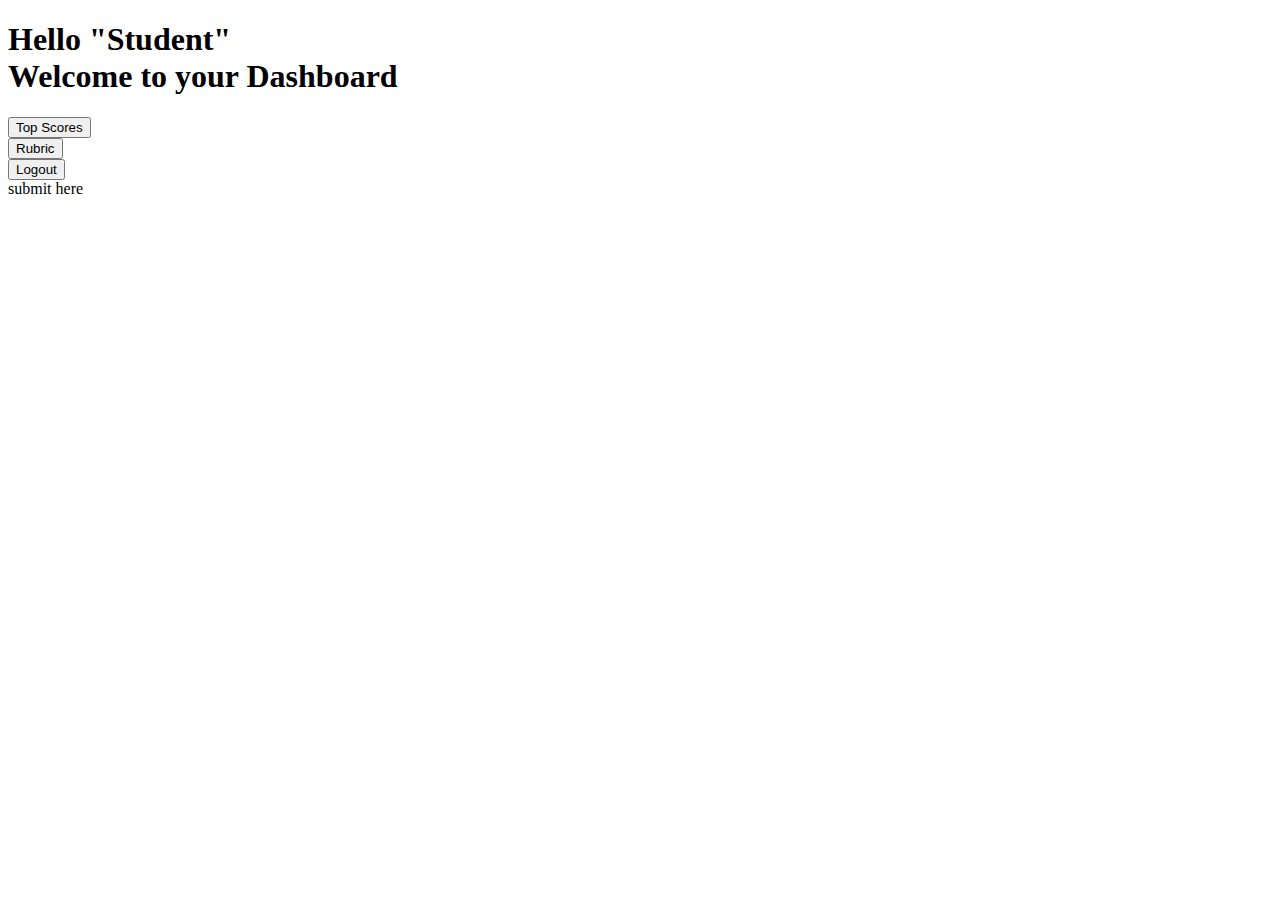
==== index.html @ 4b041a08 "Create index.html" ====
<!DOCTYPE html>
<html lang = "en-US">

<head>
    <title>
        Student Landing
    </title>
   <!-- <link rel = "stylesheet" href = "Student Landing.css"> -->
</head>

    <body>
        <div class = "container">
            <h1>Hello "Student"<br>Welcome to your Dashboard</h1>
        </div>
        <div class = "container2">
            <div class ="portion1"><button onclick="window.location.href='https://www.google.com';">Top Scores</button></button></div> 
            <div class ="portion2"><button onclick="window.location.href='https://www.google.com';">Rubric</button></div> 
            <div class ="portion2"><button onclick="window.location.href='https://www.google.com';">Logout</button></div> 
        </div>
        <div class = "container3">
            <div class = "submit">submit here</div>
        </div>
    </body>
</html>
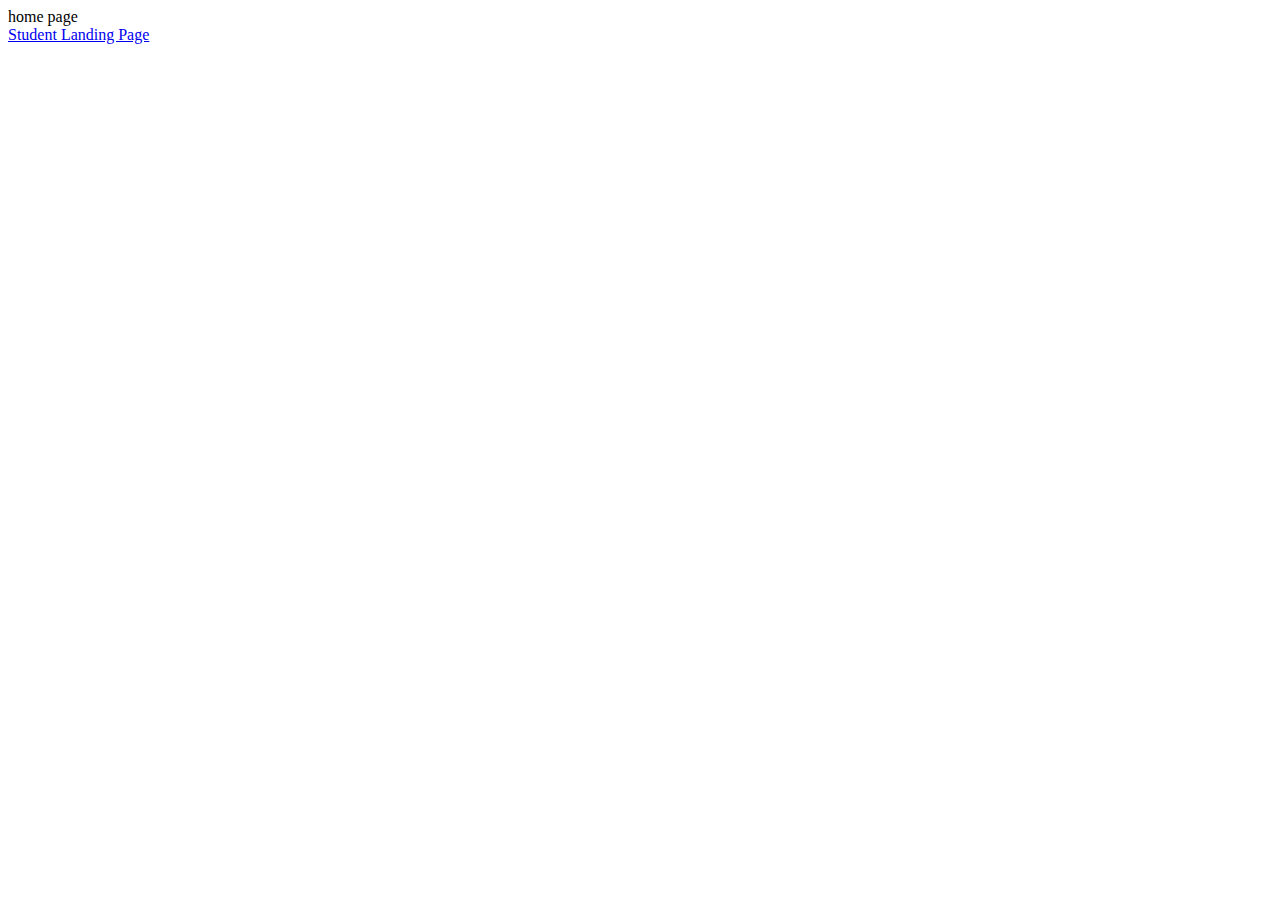
==== commit 437d1a71: "Added index/starting page" ====
--- a/index.html
+++ b/index.html
@@ -1,24 +1,10 @@
-<!DOCTYPE html>
-<html lang = "en-US">
-
-<head>
-    <title>
-        Student Landing
-    </title>
-   <!-- <link rel = "stylesheet" href = "Student Landing.css"> -->
-</head>
-
-    <body>
-        <div class = "container">
-            <h1>Hello "Student"<br>Welcome to your Dashboard</h1>
-        </div>
-        <div class = "container2">
-            <div class ="portion1"><button onclick="window.location.href='https://www.google.com';">Top Scores</button></button></div> 
-            <div class ="portion2"><button onclick="window.location.href='https://www.google.com';">Rubric</button></div> 
-            <div class ="portion2"><button onclick="window.location.href='https://www.google.com';">Logout</button></div> 
-        </div>
-        <div class = "container3">
-            <div class = "submit">submit here</div>
-        </div>
-    </body>
-</html>
+<!DOCTYPE html>
+<html lang = "en-US">
+    <head>
+        <title>home page</title>
+    </head>
+    <body>
+        home page<br>
+        <a href="/src/UI/HTML/StudentLanding.html">Student Landing Page</a>
+    </body>
+   </html> 